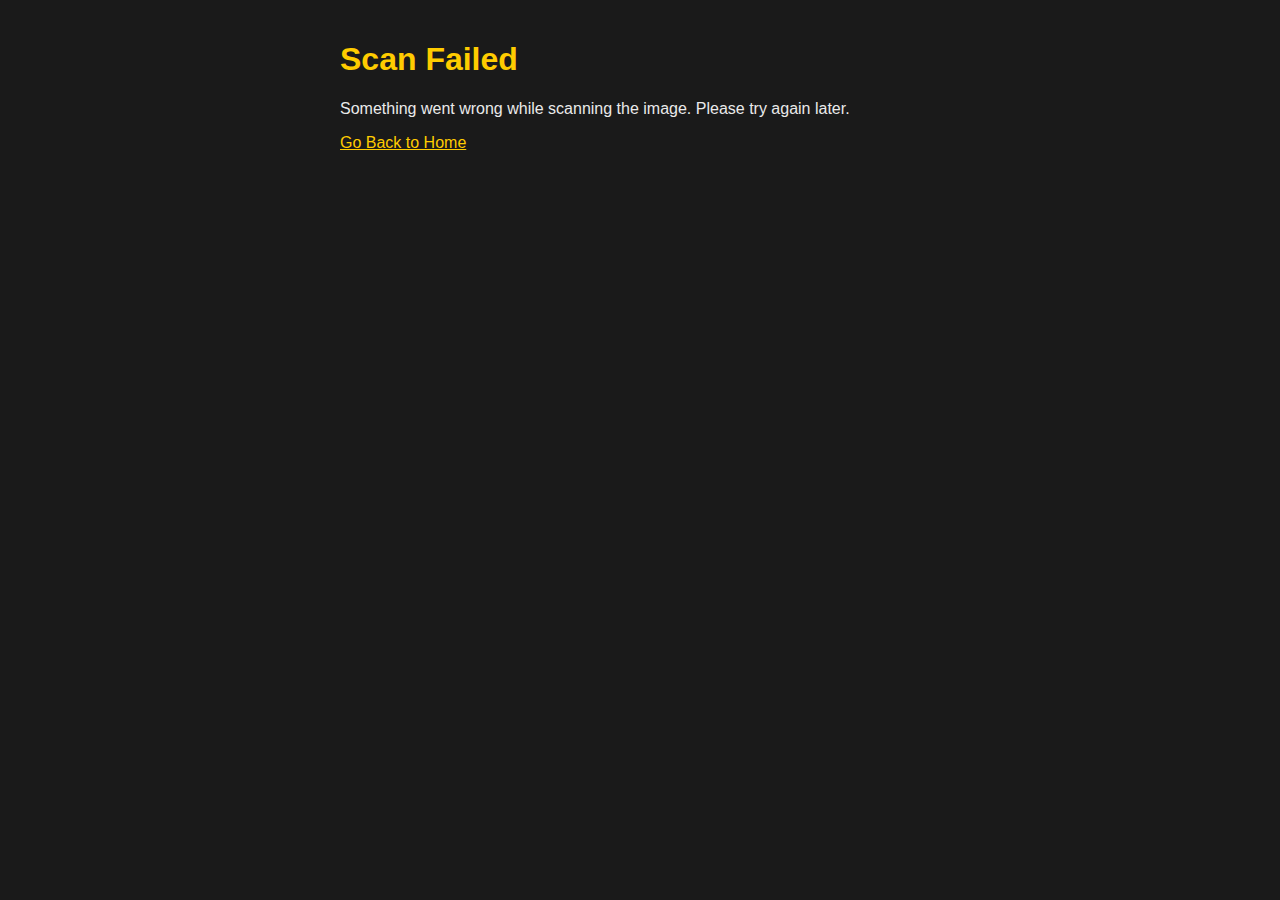
==== templates/failure.html @ 7cbe2dee "Initial commit" ====
<!DOCTYPE html>
<html lang="en">
<head>
    <meta charset="UTF-8">
    <meta name="viewport" content="width=device-width, initial-scale=1.0">
    <title>Scan Failed</title>
    <link rel="stylesheet" href="/assets/styles.css">
</head>
<body>
    <div class="content">
        <h1>Scan Failed</h1>
        <p>Something went wrong while scanning the image. Please try again later.</p>
        <a href="/">Go Back to Home</a>
    </div>
</body>
</html>
---- assets/styles.css ----
/* Default dark theme styles */
body {
    font-family: Arial, sans-serif;
    background-color: #1a1a1a;
    color: #eaeaea;
    margin: 0;
    padding: 20px;
    transition: background-color 0.3s, color 0.3s;
}

.container, .content {
    max-width: 600px;
    margin: 0 auto;
}

h1 {
    color: #ffcc00;
}

.form-group label {
    color: #eaeaea;
}

select, button {
    width: 100%;
    padding: 10px;
    margin: 5px 0;
    border: none;
    border-radius: 5px;
}

button {
    background-color: #ffcc00;
    color: #1a1a1a;
    font-weight: bold;
    cursor: pointer;
}

button:disabled {
    background-color: #666;
    cursor: not-allowed;
}

a {
    color: #ffcc00;
}

#theme-toggle {
    position: fixed;
    top: 20px;
    right: 20px;
    background: none;
    border: none;
    font-size: 24px;
    cursor: pointer;
}

/* Light theme styles */
body.light-mode {
    background-color: #f4f4f4;
    color: #333;
}

body.light-mode h1 {
    color: #0056b3;
}

body.light-mode button {
    background-color: #0056b3;
    color: #fff;
}

body.light-mode a {
    color: #0056b3;
}

body.light-mode #theme-toggle {
    color: #0056b3;
}
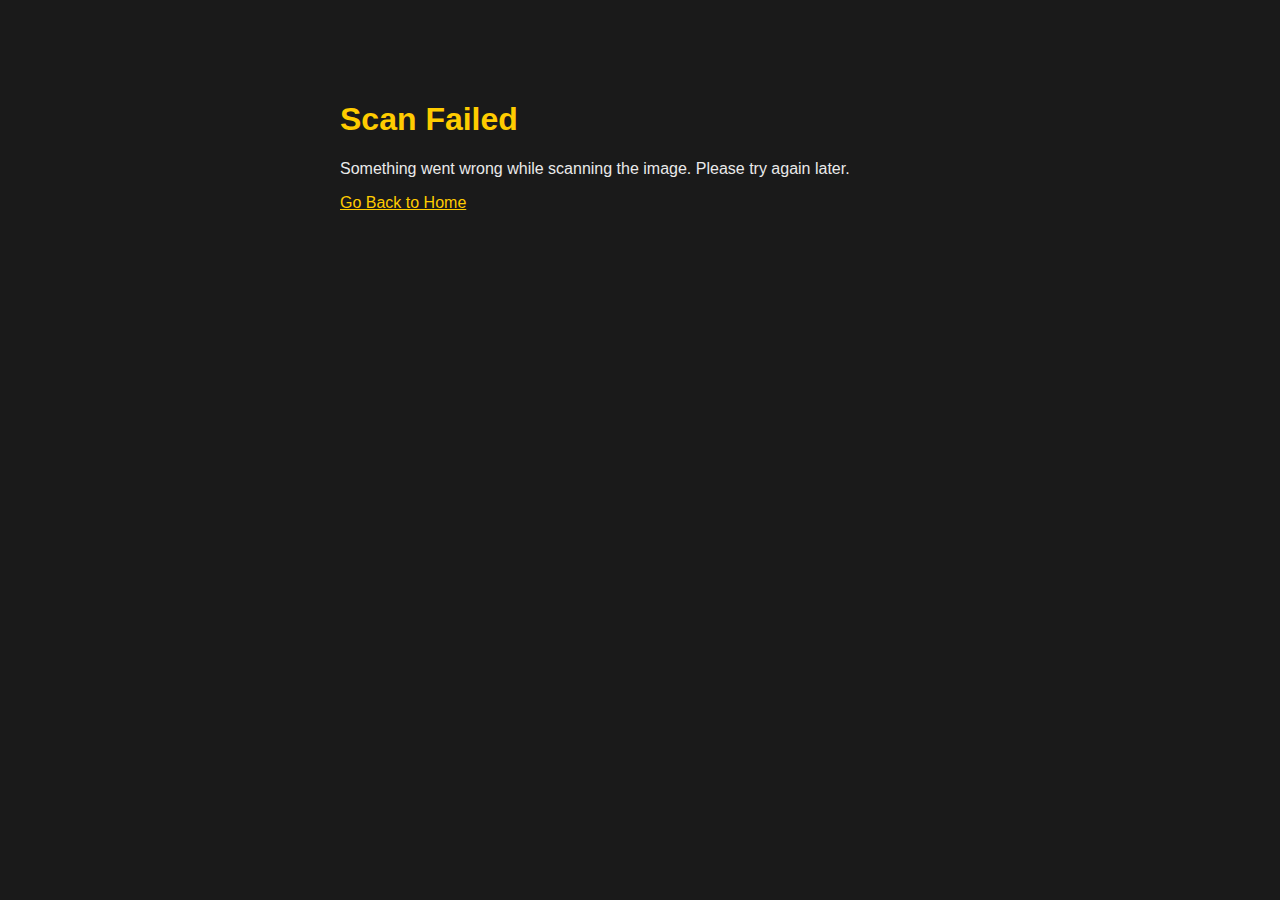
==== commit 5913ea5d: "Added favicon." ====
--- a/templates/failure.html
+++ b/templates/failure.html
@@ -3,6 +3,7 @@
 <head>
     <meta charset="UTF-8">
     <meta name="viewport" content="width=device-width, initial-scale=1.0">
+    <link rel="icon" href="{{ url_for('static', filename='favicon.png') }}" type="image/x-icon">
     <title>Scan Failed</title>
     <link rel="stylesheet" href="/assets/styles.css">
 </head>
--- a/assets/styles.css
+++ b/assets/styles.css
@@ -4,13 +4,15 @@
     background-color: #1a1a1a;
     color: #eaeaea;
     margin: 0;
-    padding: 20px;
+    padding: 0;  /* Remove default padding */
     transition: background-color 0.3s, color 0.3s;
 }
 
+/* Container for the content, add padding to make room for the header */
 .container, .content {
     max-width: 600px;
     margin: 0 auto;
+    padding-top: 80px;  /* Make space for the header */
 }
 
 h1 {
@@ -45,14 +47,71 @@
     color: #ffcc00;
 }
 
+/* Header with 100% opacity and solid background */
+header {
+    position: fixed; /* Fix the header at the top of the screen */
+    top: 0;
+    left: 0;
+    right: 0;
+    color: #fff;
+    padding: 20px;
+    display: flex;
+    align-items: center;
+    z-index: 10; /* Ensure it stays on top */
+    box-sizing: border-box; /* Ensure padding doesn't affect layout */
+    max-width: 600px;
+    margin: 0 auto;
+}
+
+.header-text-box {
+    width: 100%;
+    height: 100%;
+    display: flex;
+    justify-content: center;
+    align-items: center;
+}
+
+.theme-toggle-box {
+    position: absolute;
+    top: 0;
+    right: 0;
+}
+
+/* Theme toggle button - Positioned in the top-right corner */
 #theme-toggle {
-    position: fixed;
-    top: 20px;
-    right: 20px;
     background: none;
     border: none;
     font-size: 24px;
     cursor: pointer;
+    color: #fff;
+}
+
+/* Overlay when scan button is clicked */
+#overlay {
+    display: none; /* Hidden by default */
+    position: fixed;
+    top: 0;
+    left: 0;
+    width: 100%;
+    height: 100%;
+    background-color: rgba(169, 169, 169, 0.5); /* Light gray with transparency */
+    z-index: 500; /* Overlay stays below the theme toggle */
+    padding-right: 40px; /* Ensure it doesn't cover the theme toggle button on the top-right */
+}
+
+/* Centered spinner */
+#loadingSpinner {
+    display: none; /* Hidden by default */
+    position: absolute;
+    top: 50%;
+    left: 50%;
+    transform: translate(-50%, -50%);
+    z-index: 1002; /* Ensure it appears above the overlay */
+}
+
+#loadingSpinner img {
+    width: 50px;
+    height: 50px;
 }
 
 /* Light theme styles */
@@ -77,3 +136,8 @@
 body.light-mode #theme-toggle {
     color: #0056b3;
 }
+
+/* Specific styling for the label in light mode */
+body.light-mode .form-group label {
+    color: black;  /* Change label color to black in light mode */
+}
